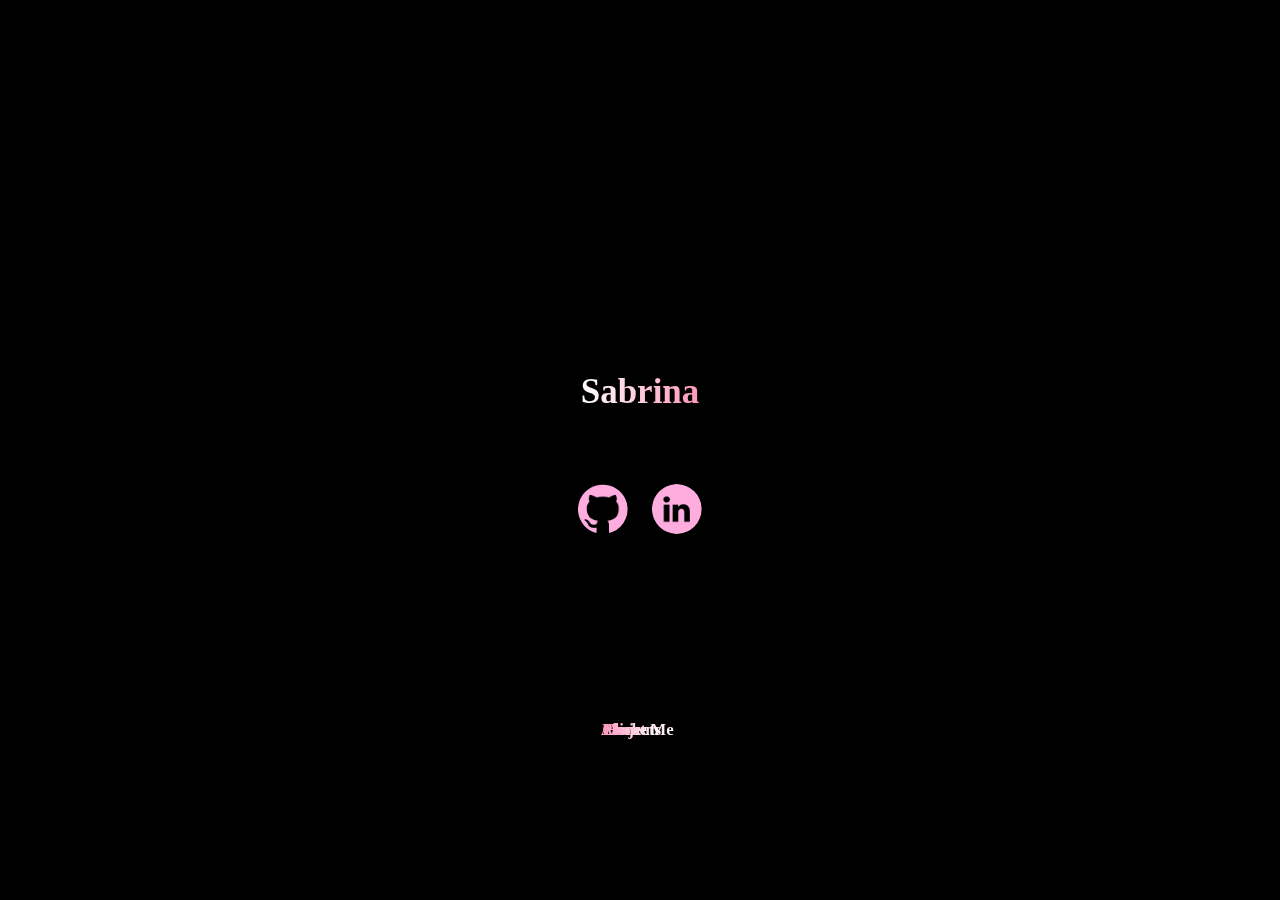
==== index.html @ 97d6c8ec "Update index.html" ====
<!DOCTYPE html>
<html lang="en">
<head>
    <meta charset="UTF-8">
    <meta name="viewport" content="width=device-width, initial-scale=1.0">
    <title>Sabrina Lone - Portfolio</title>
    <link rel="stylesheet" href="style.css">
</head>
<body>
    <div id="container">
        <div id="content">
            <div id="homeScreen">
                <h1 id="h1typing" class="typing"></h1>
                <h2 id="h2typing" class="typing"></h2>
                <h3 id="h3typing" class="typing"></h3>  
                <h4 id="h4typing" class="typing" style="cursor: pointer;"></h4> 
                <div id="social-media">
                    <a href="https://github.com/sabrinalone45"><img src="./img/githubicon.PNG" alt="GitHub"></a>
                    <a href="https://www.linkedin.com/in/sabrina-lone-790a52276/"><img src="./img/linkedinicon.PNG" alt="LinkedIn"></a>
                </div>
            </div>
            <div id="infoScreen" style="display: none;">
                <h2 id="homeButton" class="typing" style="cursor: pointer;">Home</h2>
                <h3 id="aboutMe" class="typing" style="cursor: pointer;">About me</h3>
                <h4 id="projectsMe" class="typing" style="cursor: pointer;">Projects</h4>
                <p>info screen content.</p>
            </div>
        </div>
        <div id="aboutMeScreen" style="display: none;">
            <!-- more about me content will go here soon -->
            <h1>About Me</h1>
        </div>
    </div>
    <div id="projectsMeScreen" style="display: none;">
            <!-- my side projects content -->
            <h1>My projects</h1>
        </div>
    </div>
    <div id="topButtons">
        <h4 id="homeButtonTop" class="topButton typing" style="cursor: pointer;">Home</h4>
        <h4 id="aboutMeTop" class="topButton typing" style="cursor: pointer;">About Me</h4>
        <h4 id="projectsMeTop" class="topButton typing" style="cursor: pointer;">Projects</h4>
    </div>      
    <script src="script.js"></script> 
</body>
</html>
---- style.css ----
* {
    margin: 0;
    padding: 0;
    box-sizing: border-box;
}

body {
    font-family: Arial, sans-serif;
    overflow: hidden;
    background-color: black; /* Ensure the background color remains black */
}

canvas {
    position: absolute;
    top: 0;
    left: 0;
    width: 100%;
    height: 100%;
    background-color: rgb(0, 0, 0);
}

h1 {
    font-family: 'BeVietnam-Regular';
    font-size: 35px;
    position: absolute;
    top: 43.5%;
    left: 50%;
    transform: translate(-50%, -50%);
    background: linear-gradient(to right, hsl(0, 0%, 100%), hwb(338 59% 0%));
    -webkit-background-clip: text;
    -webkit-text-fill-color: transparent;
}

h2,
h3 {
    font-family: 'BeVietnam-Regular';
    font-size: 25px;
    color: white;
    line-height: 1.5;
    white-space: nowrap;
    position: absolute;
    top: 50%;
    left: 50%;
    transform: translate(-50%, -50%);
}

h4 {
    font-family: 'BeVietnam-Regular';
    font-size: 17px;
    position: absolute;
    top: 80%;
    left: 47.5%;
    transform: translate(-50%, -50%);
    background: linear-gradient(to right, hwb(338 59% 0%), hsl(0, 0%, 100%));
    -webkit-background-clip: text;
    -webkit-text-fill-color: transparent;
    cursor: pointer; 
    transition: transform 0.3s ease-in-out, box-shadow 0.3s ease-in-out;
    cursor: pointer;
    transform: translateX(-10%);
}

h4:hover {
    transform: scale(1.2);
    text-shadow: 0 0 20px #ffadd0;
}

#social-media {
    position: absolute;
    top: calc(50% + 34px);
    left: 50%;
    transform: translateX(-50%);
}

#social-media a {
    display: inline-block;
    margin: 0 10px;
}

#social-media img {
    width: 50px;
    height: 50px;
    border-radius: 50%;
    transition: transform 0.3s ease-in-out, box-shadow 0.3s ease-in-out;
    box-shadow: 0 0 0px #ff9bc8;
}

#social-media img:hover {
    transform: scale(1.2);
    box-shadow: 0 0 20px #ffadd0;
}

#homeButton {
    position: absolute;
    transform: translate(-50%, -50%);
    background: linear-gradient(to right, hsl(0, 0%, 100%), hwb(338 59% 0%));
    -webkit-background-clip: text;
    -webkit-text-fill-color: transparent;
    font-size: 25px;
    top: 310px;
    left: 576px;
    transition: transform 0.3s ease-in-out, box-shadow 0.3s ease-in-out;
    cursor: pointer;
    transform: translateX(-50%);
}

#homeButton:hover {
    transform: scale(1.2);
    text-shadow: 0 0 20px #ffadd0;
}

#aboutMe {
    position: absolute;
    font-size: 25px;
    top: 375px;
    left: 576px;
    transition: transform 0.3s ease-in-out, box-shadow 0.3s ease-in-out;
    cursor: pointer;
    transform: translateX(-50%);
}

#aboutMe:hover {
    transform: scale(1.2);
    text-shadow: 0 0 20px #ffadd0;
}

#projectsMe {
    position: absolute;
    font-size: 25px;
    top: 440px;
    left: 576px;
    transition: transform 0.3s ease-in-out, box-shadow 0.3s ease-in-out;
    cursor: pointer;
    transform: translateX(-50%);
}

#projectsMe:hover {
    transform: scale(1.2);
    text-shadow: 0 0 20px #ffadd0;
}
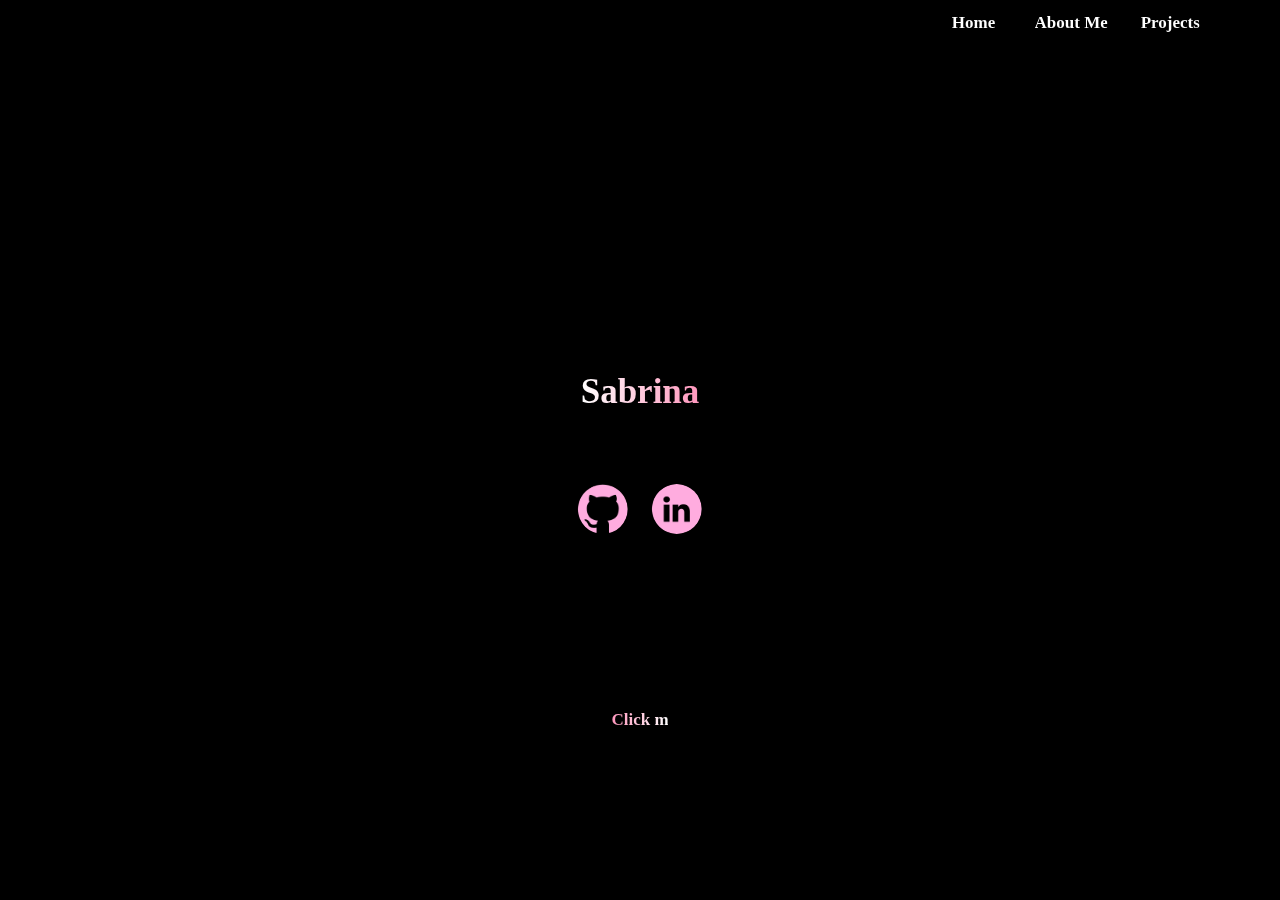
==== commit 1c32fedd: "Update index.html" ====
--- a/index.html
+++ b/index.html
@@ -27,13 +27,66 @@
             </div>
         </div>
         <div id="aboutMeScreen" style="display: none;">
-            <!-- more about me content will go here soon -->
-            <h1>About Me</h1>
+            <div id="unfoldContainer">
+                <div id="textContainer">
+                    <p class="aboutMeHeading">About me</p>
+                    <p class="aboutMeDetails">Hi! My name is Sabrina Lone. I currently live in Long Island, New York where I attend Hofstra University as an undergraduate sophomore
+                        working towards a Bachelor of Science in Computer Science. I plan to graduate in 2026 and I have many plans to advance my coding knowledge and 
+                        make more coding projects. I am open to work and am very interested
+                        in back-end and front-end development regarding websites and softwares. Down below are all my skills!</p>
+            
+                    <div id="boxContainer">
+                        <div class="skill">JavaScript</div>
+                    </div>
+                    <div id="twoboxContainer">
+                        <div class="skill">HTML</div>
+                    </div>
+                    <div id="thirdboxContainer">
+                        <div class="skill">CSS</div>
+                    </div>
+                    <div id="fourboxContainer">
+                        <div class="skill">Python</div>
+                    </div>
+                    <div id="fiveboxContainer">
+                        <div class="skill">C++</div>
+                    </div>
+                    <div id="sixboxContainer">
+                        <div class="skill">VS Code</div>
+                    </div>
+                    <div id="sevenboxContainer">
+                        <div class="skill">Linux</div>
+                    </div>
+                    <div id="eightboxContainer">
+                        <div class="skill">Eclipse</div>
+                    </div>
+                    <div id="nineboxContainer">
+                        <div class="skill">Adobe</div>
+                    </div>
+                </div>
+            </div>
         </div>
-    </div>
-    <div id="projectsMeScreen" style="display: none;">
-            <!-- my side projects content -->
-            <h1>My projects</h1>
+        <div id="projectsMeScreen" style="display: none;">
+            <div class="project-container">
+                <div id="projectsBoxContainer" class="project-details">
+                    <img src="./img/websitephoto.png">
+                    <p class="projectsMeHeading">Portfolio Website</p>
+                    <p class="projectsMeDetails">My own personal portfolio. Developed with JavaScript, HTML, and CSS in Visual Studio Code.</p>
+                <div class="project-links">
+                    <a href="https://github.com/sabrinalone45/portfolio-website"><img src="./img/githubicon.png" style="width: 33px; height: auto;"></a>
+                    <a href="https://sabrinalone45.github.io/portfolio-website/"><img src="./img/world.PNG" style="width: 33px; height: auto;"></a>
+                </div>
+                </div>
+            </div>
+            <div class="project-container">
+                <div id="kittyBoxContainer" class="project-details">
+                    <img src="./img/gamephoto.png">
+                    <p class="projectsMeHeading">Hello Kitty Game</p>
+                    <p class="projectsMeDetails">A fun Super Mario Replica game featuring Hello Kitty characters. Developed using HTML5, Canvas, and JavaScript in Visual Studio Code. (In progress)</p>
+                <div class="project-links">
+                    <a href="https://github.com/sabrinalone45/hello-kitty-mario-replica"><img src="./img/githubicon.png" style="width: 33px; height: auto;"></a>
+                    <a href="https://sabrinalone45.github.io/hello-kitty-mario-replica/"><img src="./img/world.PNG" style="width: 33px; height: auto;"></a>
+                </div>
+            </div>
         </div>
     </div>
     <div id="topButtons">
--- a/style.css
+++ b/style.css
@@ -7,7 +7,7 @@
 body {
     font-family: Arial, sans-serif;
     overflow: hidden;
-    background-color: black; /* Ensure the background color remains black */
+    background-color: black; 
 }
 
 canvas {
@@ -49,19 +49,17 @@
     font-size: 17px;
     position: absolute;
     top: 80%;
-    left: 47.5%;
+    left: 50%;
     transform: translate(-50%, -50%);
     background: linear-gradient(to right, hwb(338 59% 0%), hsl(0, 0%, 100%));
     -webkit-background-clip: text;
     -webkit-text-fill-color: transparent;
     cursor: pointer; 
     transition: transform 0.3s ease-in-out, box-shadow 0.3s ease-in-out;
-    cursor: pointer;
-    transform: translateX(-10%);
 }
 
 h4:hover {
-    transform: scale(1.2);
+    transform: translateX(-50%) scale(1.2); 
     text-shadow: 0 0 20px #ffadd0;
 }
 
@@ -90,51 +88,108 @@
     box-shadow: 0 0 20px #ffadd0;
 }
 
+#homeButton,
+#aboutMe,
+#projectsMe {
+    position: absolute;
+    font-size: 25px;
+    left: 50%; 
+    transform: translateX(-50%); 
+    transition: transform 0.3s ease-in-out, box-shadow 0.3s ease-in-out;
+    cursor: pointer;
+}
+
 #homeButton {
-    position: absolute;
-    transform: translate(-50%, -50%);
-    background: linear-gradient(to right, hsl(0, 0%, 100%), hwb(338 59% 0%));
+    top: 310px;
+    background: linear-gradient(to right, hwb(338 59% 0%), hsl(0, 0%, 100%));
     -webkit-background-clip: text;
     -webkit-text-fill-color: transparent;
-    font-size: 25px;
-    top: 310px;
-    left: 576px;
-    transition: transform 0.3s ease-in-out, box-shadow 0.3s ease-in-out;
-    cursor: pointer;
-    transform: translateX(-50%);
-}
-
-#homeButton:hover {
-    transform: scale(1.2);
-    text-shadow: 0 0 20px #ffadd0;
 }
 
 #aboutMe {
-    position: absolute;
-    font-size: 25px;
     top: 375px;
-    left: 576px;
-    transition: transform 0.3s ease-in-out, box-shadow 0.3s ease-in-out;
-    cursor: pointer;
-    transform: translateX(-50%);
-}
-
-#aboutMe:hover {
-    transform: scale(1.2);
-    text-shadow: 0 0 20px #ffadd0;
 }
 
 #projectsMe {
-    position: absolute;
-    font-size: 25px;
     top: 440px;
-    left: 576px;
-    transition: transform 0.3s ease-in-out, box-shadow 0.3s ease-in-out;
-    cursor: pointer;
-    transform: translateX(-50%);
 }
 
+#homeButton:hover,
+#aboutMe:hover,
 #projectsMe:hover {
-    transform: scale(1.2);
+    transform: translateX(-50%) scale(1.2); 
     text-shadow: 0 0 20px #ffadd0;
 }
+@keyframes fadeInAndSlideIn {
+    0% {
+        opacity: 0;
+        transform: translate(-1px)
+    }
+    100% {
+        opacity: 1;
+    }
+}
+
+#infoScreen #homeButton,
+#infoScreen #aboutMe,
+#infoScreen #projectsMe {
+    opacity: 0; 
+    animation: fadeInAndSlideIn 0.5s ease-in-out forwards;
+}
+#topButtons {
+    position: absolute;
+    top: 23px;
+    left: 74.5%;
+    transform: translateX(-50%);
+    display: flex; 
+    justify-content: center; 
+}
+
+.topButton {
+    font-family: 'BeVietnam-Regular';
+    font-size: 17px;
+    margin: 0 20px; 
+    cursor: pointer;
+    position: relative; 
+}
+
+#aboutMeTop {
+    left: 162px;
+    background: linear-gradient(to right, hwb(0 100% 0%), hsl(0, 0%, 100%));
+    -webkit-background-clip: text;
+    -webkit-text-fill-color: transparent;
+    text-shadow: none;
+}
+
+#homeButtonTop {
+    background: linear-gradient(to right, hwb(0 100% 0%), hsl(0, 0%, 100%));
+    -webkit-background-clip: text;
+    -webkit-text-fill-color: transparent;
+    text-shadow: none;
+}
+
+#projectsMeTop {
+    background: linear-gradient(to right, hwb(0 100% 0%), hsl(0, 0%, 100%));
+    -webkit-background-clip: text;
+    -webkit-text-fill-color: transparent;
+    text-shadow: none;
+}
+
+.topButton.active::after,
+.topButton:hover::after {
+    content: '';
+    position: absolute;
+    left: 0;
+    bottom: -5px;
+    width: 100%;
+    height: 1px;
+    background-color: #ff9bc8;
+}
+
+#homeButtonTop.active,
+#aboutMeTop.active,
+#projectsMeTop.active {
+    background: linear-gradient(to right, hwb(0 100% 0%), hsl(0, 0%, 100%));
+    -webkit-background-clip: text;
+    -webkit-text-fill-color: transparent;
+}
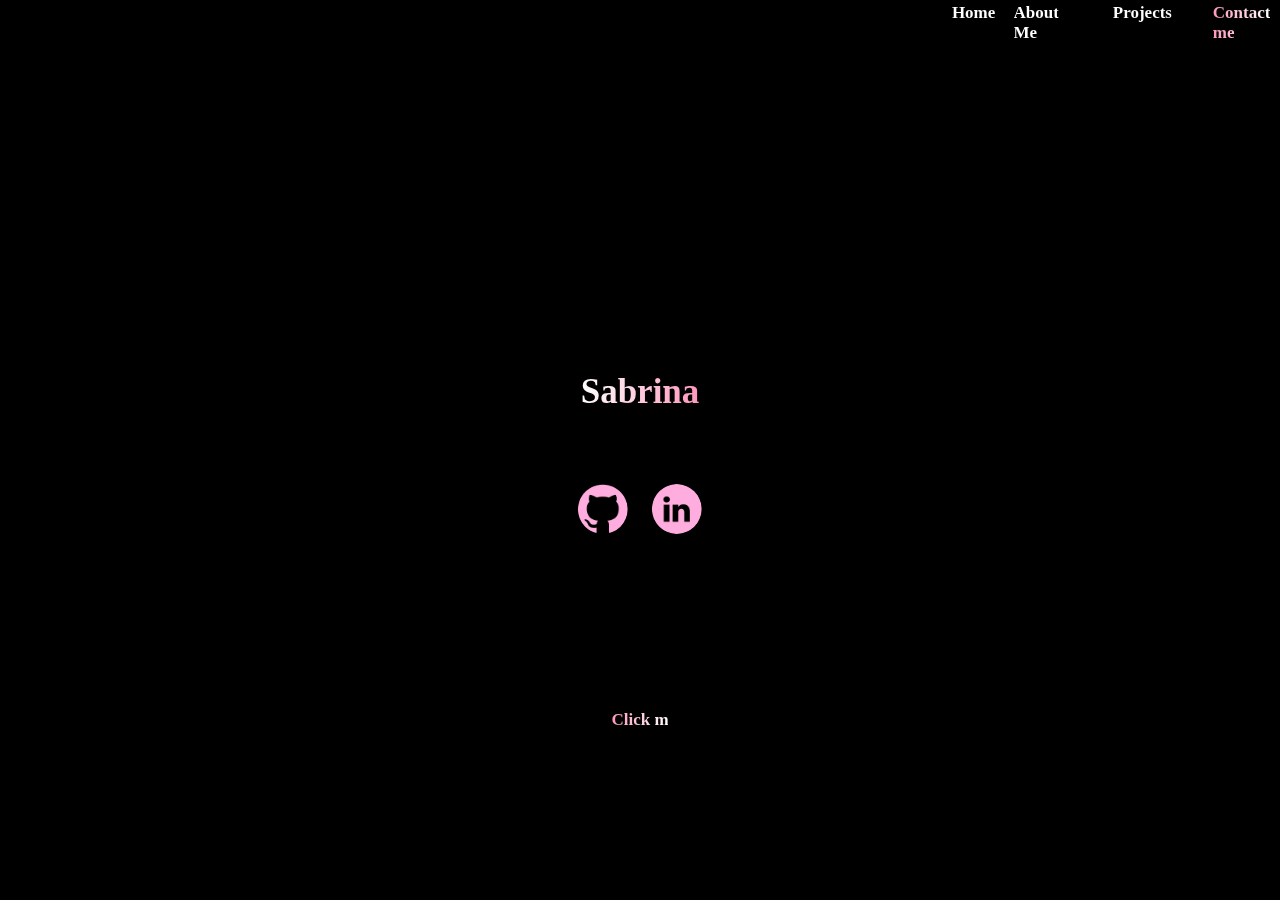
==== commit 7c8a157a: "Update index.html" ====
--- a/index.html
+++ b/index.html
@@ -23,6 +23,7 @@
                 <h2 id="homeButton" class="typing" style="cursor: pointer;">Home</h2>
                 <h3 id="aboutMe" class="typing" style="cursor: pointer;">About me</h3>
                 <h4 id="projectsMe" class="typing" style="cursor: pointer;">Projects</h4>
+                <h5 id="contactMe" class="typing" style="cursor: pointer;">Contact me</h5>
                 <p>info screen content.</p>
             </div>
         </div>
@@ -32,39 +33,48 @@
                     <p class="aboutMeHeading">About me</p>
                     <p class="aboutMeDetails">Hi! My name is Sabrina Lone. I currently live in Long Island, New York where I attend Hofstra University as an undergraduate sophomore
                         working towards a Bachelor of Science in Computer Science. I plan to graduate in 2026 and I have many plans to advance my coding knowledge and 
-                        make more coding projects. I am open to work and am very interested
-                        in back-end and front-end development regarding websites and softwares. Down below are all my skills!</p>
-            
-                    <div id="boxContainer">
-                        <div class="skill">JavaScript</div>
+                        make more coding projects. I am seeking internships and am very interested
+                        in back-end and front-end development. Check out my skills below by pressing
+                    one of the buttons.</p>
+                    <div id="skillsButtonScreen" class="button-screen"></div>
+                    <button id="skillsButton">Skills</button>
+                    <button id="toolsButton">Tools</button>
+                    <div class="skill-container">
+                        <div id="boxContainer">
+                            <div class="skill">JavaScript</div>
+                        </div>
+                        <div id="twoboxContainer">
+                            <div class="skill">HTML</div>
+                        </div>
+                        <div id="thirdboxContainer">
+                            <div class="skill">CSS</div>
+                        </div>
+                        <div id="fourboxContainer">
+                            <div class="skill">Python</div>
+                        </div>
+                        <div id="fiveboxContainer">
+                            <div class="skill">C++</div>
                     </div>
-                    <div id="twoboxContainer">
-                        <div class="skill">HTML</div>
-                    </div>
-                    <div id="thirdboxContainer">
-                        <div class="skill">CSS</div>
-                    </div>
-                    <div id="fourboxContainer">
-                        <div class="skill">Python</div>
-                    </div>
-                    <div id="fiveboxContainer">
-                        <div class="skill">C++</div>
-                    </div>
-                    <div id="sixboxContainer">
-                        <div class="skill">VS Code</div>
-                    </div>
-                    <div id="sevenboxContainer">
-                        <div class="skill">Linux</div>
-                    </div>
-                    <div id="eightboxContainer">
-                        <div class="skill">Eclipse</div>
-                    </div>
-                    <div id="nineboxContainer">
-                        <div class="skill">Adobe</div>
+                    <div id="toolsScreen" class="button-screen"></div>
+                    <div class="tool-container">
+                            <div id="sixboxContainer">
+                                <div class="skill">VS Code</div>
+                            </div>
+                            <div id="sevenboxContainer">
+                                <div class="skill">Linux</div>
+                            </div>
+                            <div id="eightboxContainer">
+                                <div class="skill">Eclipse</div>
+                            </div>
+                            <div id="nineboxContainer">
+                                <div class="skill">GitHub</div>
+                            </div>
+                        </div>
                     </div>
                 </div>
             </div>
         </div>
+    </div>
         <div id="projectsMeScreen" style="display: none;">
             <div class="project-container">
                 <div id="projectsBoxContainer" class="project-details">
@@ -81,7 +91,7 @@
                 <div id="kittyBoxContainer" class="project-details">
                     <img src="./img/gamephoto.png">
                     <p class="projectsMeHeading">Hello Kitty Game</p>
-                    <p class="projectsMeDetails">A fun Super Mario Replica game featuring Hello Kitty characters. Developed using HTML5, Canvas, and JavaScript in Visual Studio Code. (In progress)</p>
+                    <p class="projectsMeDetails">A fun Super Mario Replica game featuring Hello Kitty characters. Developed using HTML5, Canvas, and JavaScript in Visual Studio Code. (In progress).</p>
                 <div class="project-links">
                     <a href="https://github.com/sabrinalone45/hello-kitty-mario-replica"><img src="./img/githubicon.png" style="width: 33px; height: auto;"></a>
                     <a href="https://sabrinalone45.github.io/hello-kitty-mario-replica/"><img src="./img/world.PNG" style="width: 33px; height: auto;"></a>
@@ -93,7 +103,21 @@
         <h4 id="homeButtonTop" class="topButton typing" style="cursor: pointer;">Home</h4>
         <h4 id="aboutMeTop" class="topButton typing" style="cursor: pointer;">About Me</h4>
         <h4 id="projectsMeTop" class="topButton typing" style="cursor: pointer;">Projects</h4>
-    </div>      
+        <h4 id="contactMeTop" class="topButton typing" style="cursor: pointer;">Contact me</h4>
+    </div>    
+    <div id="contactMeScreen" style="display: none;">
+        <h2 id="headingOne">Write me a message!</h2>
+        <form id="contactForm" action="contact.php" method="post">
+            <input type="text" name="name" placeholder="Your Name" required>
+            <input type="email" name="email" placeholder="Your Email" required>
+            <textarea name="message" placeholder="Your Message" required></textarea>
+            <button type="submit" id="sendButton">Send</button>
+        </form>
+    </div>  
+</div>   
+    <footer>
+        <p>&copy; 2024 Sabrina Lone. All rights reserved.</p>
+    </footer>
     <script src="script.js"></script> 
 </body>
 </html>
--- a/style.css
+++ b/style.css
@@ -193,3 +193,315 @@
     -webkit-background-clip: text;
     -webkit-text-fill-color: transparent;
 }
+#unfoldContainer {
+    position: absolute;
+    top: 50%;
+    left: 50%;
+    transform: translate(-50%, -50%);
+    width: 200px;
+    height: 0;
+    background-color: hsl(0, 0%, 15%);
+    animation: unfoldAnimation 1.2s ease-in-out forwards;
+    z-index: 9999;
+    opacity: 0;
+}
+
+
+#textContainer {
+    padding: 20px;
+    font-family: Arial, sans-serif; 
+}
+
+.aboutMeHeading {
+    font-size: 24px; 
+    color:white;
+    font-weight: bold;
+}
+.aboutMeHeading::before {
+    content: ''; 
+    position: absolute;
+    top: 6.8%;
+    left: 140px; 
+    width: 100px; 
+    height: 2px; 
+    background-color: #ff9bc8; 
+    animation: unfoldInnerBoxAnimation 1.2s ease-in-out forwards;
+}
+
+.aboutMeDetails {
+    font-size: 18px; 
+    margin-top: 20px;
+    color:white;
+    line-height: 22px;
+}
+
+@keyframes unfoldAnimation {
+    0% {
+        height: 0;
+        width: 800px;
+        opacity: 0;
+    }
+    100% {
+        height: 500px;
+        width: 800px;
+        opacity: 1;
+    }
+}
+#boxContainer {
+    width: 0px; 
+    height: 80px;  
+    position: absolute;
+    top: 50%;
+    left: 12.7%;
+    transform: translate(-50%, -50%);
+    opacity: 0;
+    animation: unfoldInnerBoxAnimation 1s ease-in-out forwards;
+    animation-delay: 1s; 
+    border: 2px solid #ff9bc8; 
+    border-radius: 10px;
+    background: transparent; 
+}
+.skill {
+    font-size: 16px;
+    color: white;
+    text-align: center;
+    padding-top: 25px;
+    opacity: 0; 
+    animation: fadeInAndSlideIn 0.9s ease forwards, glow 2s ease infinite; 
+    animation-delay: 2.4s; 
+}
+
+@keyframes fadeInAndSlideIn {
+    0% {
+        opacity: 0;
+        transform: translate(-1px);
+    }
+    100% {
+        opacity: 1;
+    }
+}
+
+@keyframes glow {
+    0% {
+        text-shadow: 0 0 0px #ff9bc8;
+    }
+    50% {
+        text-shadow: 0 0 20px #ff9bc8;
+    }
+    100% {
+        text-shadow: 0 0 0px #ff9bc8;
+    }
+}
+#twoboxContainer {
+    width: 0px; 
+    height: 80px; 
+    position: absolute;
+    top: 70%;
+    left: 12.7%;
+    transform: translate(-50%, -50%);
+    opacity: 0;
+    animation: unfoldInnerBoxAnimation 1s ease-in-out forwards;
+    animation-delay: 1s; 
+    border: 2px solid #ff9bc8; 
+    border-radius: 10px;
+    background: transparent; 
+}
+#thirdboxContainer {
+    width: 0px; 
+    height: 80px; 
+    position: absolute;
+    top: 90%;
+    left: 12.7%;
+    transform: translate(-50%, -50%);
+    opacity: 0;
+    animation: unfoldInnerBoxAnimation 1s ease-in-out forwards;
+    animation-delay: 1s; 
+    border: 2px solid #ff9bc8; 
+    border-radius: 10px;
+    background: transparent; 
+}
+#fourboxContainer {
+    width: 0px; 
+    height: 80px;  
+    position: absolute;
+    top: 50%;
+    left: 50%;
+    transform: translate(-50%, -50%);
+    opacity: 0;
+    animation: unfoldInnerBoxAnimation 1s ease-in-out forwards;
+    animation-delay: 1s; 
+    border: 2px solid #ff9bc8; 
+    border-radius: 10px;
+    background: transparent; 
+}
+#fiveboxContainer {
+    width: 0px; 
+    height: 80px; 
+    position: absolute;
+    top: 50%;
+    left: 87.3%;
+    transform: translate(-50%, -50%);
+    opacity: 0;
+    animation: unfoldInnerBoxAnimation 1s ease-in-out forwards;
+    animation-delay: 1s; 
+    border: 2px solid #ff9bc8; 
+    border-radius: 10px;
+    background: transparent; 
+}
+#sixboxContainer {
+    width: 0px; 
+    height: 80px; 
+    position: absolute;
+    top: 70%;
+    left: 50%;
+    transform: translate(-50%, -50%);
+    opacity: 0;
+    animation: unfoldInnerBoxAnimation 1s ease-in-out forwards;
+    animation-delay: 1s; 
+    border: 2px solid #ff9bc8; 
+    border-radius: 10px;
+    background: transparent; 
+}
+#sevenboxContainer {
+    width: 0px; 
+    height: 80px;  
+    position: absolute;
+    top: 70%;
+    left: 87.3%;
+    transform: translate(-50%, -50%);
+    opacity: 0;
+    animation: unfoldInnerBoxAnimation 1s ease-in-out forwards;
+    animation-delay: 1s; 
+    border: 2px solid #ff9bc8; 
+    border-radius: 10px;
+    background: transparent; 
+}
+#eightboxContainer {
+    width: 0px; 
+    height: 80px; 
+    position: absolute;
+    top: 90%;
+    left: 87.3%;
+    transform: translate(-50%, -50%);
+    opacity: 0;
+    animation: unfoldInnerBoxAnimation 1s ease-in-out forwards;
+    animation-delay: 1s; 
+    border: 2px solid #ff9bc8; 
+    border-radius: 10px;
+    background: transparent; 
+}
+#nineboxContainer {
+    width: 0px; 
+    height: 80px; 
+    position: absolute;
+    top: 90%;
+    left: 50%;
+    transform: translate(-50%, -50%);
+    opacity: 0;
+    animation: unfoldInnerBoxAnimation 1s ease-in-out forwards;
+    animation-delay: 1s; 
+    border: 2px solid #ff9bc8; 
+    border-radius: 10px;
+    background: transparent; 
+}
+@keyframes unfoldInnerBoxAnimation {
+    0% {
+        width: 0;
+    }
+    100% {
+        width: 160px; 
+        opacity: 1;
+    }
+}
+#unfoldContainer.active #boxContainer,
+#unfoldContainer.active #twoboxContainer,
+#unfoldContainer.active #thirdboxContainer,
+#unfoldContainer.active #fourboxContainer,
+#unfoldContainer.active #fiveboxContainer,
+#unfoldContainer.active #sixboxContainer,
+#unfoldContainer.active #sevenboxContainer,
+#unfoldContainer.active #eightboxContainer,
+#unfoldContainer.active #nineboxContainer {
+    animation: unfoldInnerBoxAnimation 1s ease-in-out forwards;
+    animation-delay: 0.8s;
+}
+#projectsBoxContainer {
+    width: 400px; 
+    padding: 20px;
+    background-color: #1f1f1f; 
+    border: 2px solid #ff9bc8; 
+    border-radius: 10px;
+    position: absolute;
+    top: 50%; 
+    left: 30%; 
+    transform: translate(-50%, -50%);
+    opacity: 0;
+    animation: fadeInAndSlideInAgain 0.9s ease forwards; 
+    animation-delay: 0.2s; 
+}
+#projectsBoxContainer img {
+    width: 355px; 
+    height: 180px; 
+    margin-right: 20px; 
+}
+#kittyBoxContainer img {
+    width: 355px; 
+    height: 200px; 
+    margin-right: 20px; 
+}
+
+.projectsMeHeading {
+    font-size: 24px;
+    color: white;
+    font-weight: bold;
+}
+
+.projectsMeDetails {
+    font-size: 18px;
+    color: white;
+    margin-top: 10px; 
+    line-height: 1.5;
+}
+
+@keyframes fadeInAndSlideInAgain {
+    0% {
+        opacity: 0;
+        transform: translate(-50%, -50%) scale(0.8);
+    }
+    100% {
+        opacity: 1;
+        transform: translate(-50%, -50%) scale(1);
+    }
+}
+#kittyBoxContainer {
+    width: 400px; 
+    padding: 20px;
+    background-color: #1f1f1f; 
+    border: 2px solid #ff9bc8; 
+    border-radius: 10px;
+    position: absolute;
+    top: 50%; 
+    left: 70%; 
+    transform: translate(-50%, -50%);
+    opacity: 0;
+    animation: fadeInAndSlideInAgain 0.9s ease forwards; 
+    animation-delay: 0.2s; 
+}
+
+.projectsMeHeading {
+    font-size: 24px;
+    color: white;
+    font-weight: bold;
+}
+
+.projectsMeDetails {
+    font-size: 18px;
+    color: white;
+    margin-top: 10px; 
+    line-height: 1.5;
+}
+.project-links {
+    margin-left: -3px; 
+    margin-top: 8px;
+    word-spacing: -13px;
+}
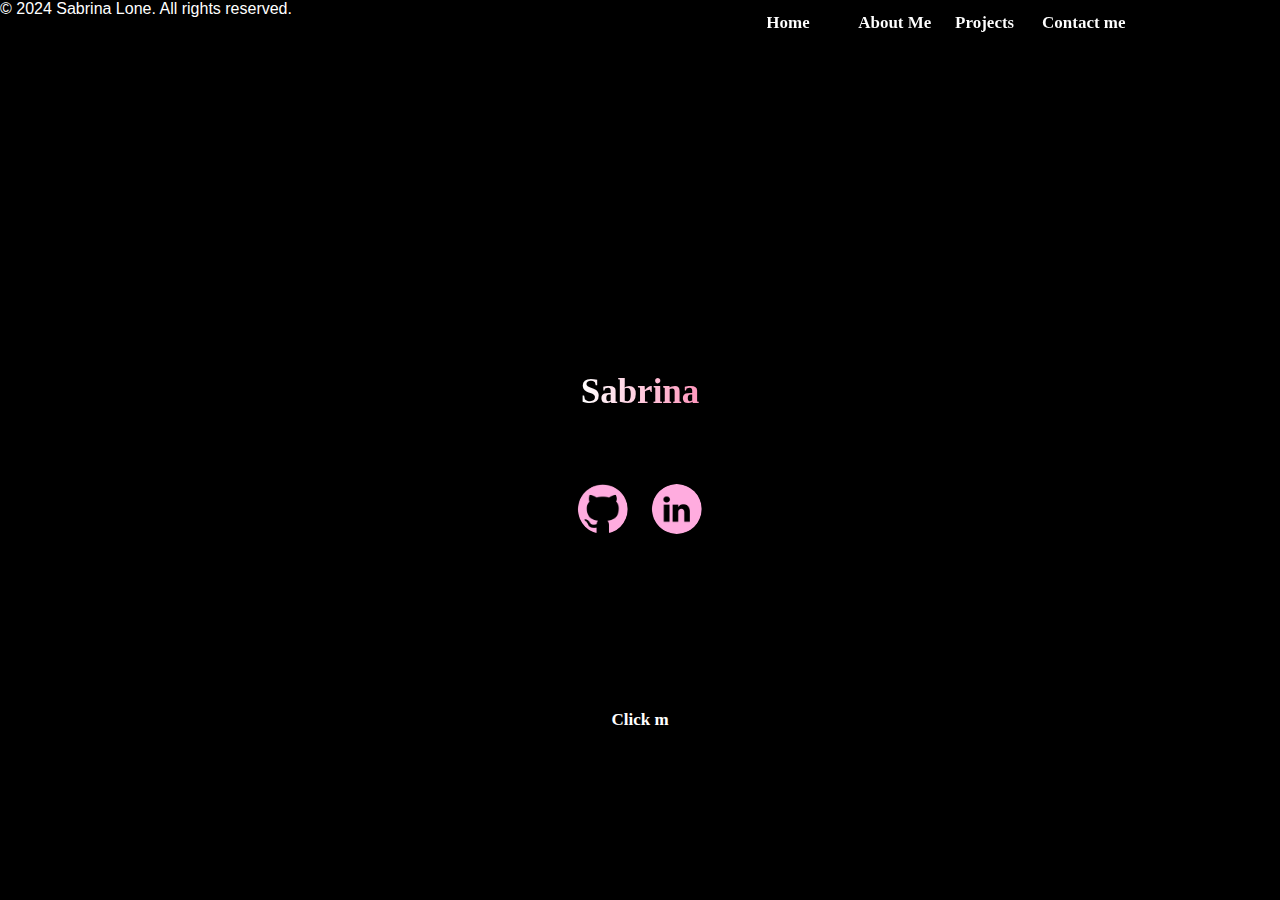
==== commit 335344dc: "Merge pull request #6 from sabrinalone45/main" ====
--- a/index.html
+++ b/index.html
@@ -82,7 +82,7 @@
                     <p class="projectsMeHeading">Portfolio Website</p>
                     <p class="projectsMeDetails">My own personal portfolio. Developed with JavaScript, HTML, and CSS in Visual Studio Code.</p>
                 <div class="project-links">
-                    <a href="https://github.com/sabrinalone45/portfolio-website"><img src="./img/githubicon.png" style="width: 33px; height: auto;"></a>
+                    <a href="https://github.com/sabrinalone45/portfolio-website"><img src="./img/githubicon.PNG" style="width: 33px; height: auto;"></a>
                     <a href="https://sabrinalone45.github.io/portfolio-website/"><img src="./img/world.PNG" style="width: 33px; height: auto;"></a>
                 </div>
                 </div>
@@ -93,7 +93,7 @@
                     <p class="projectsMeHeading">Hello Kitty Game</p>
                     <p class="projectsMeDetails">A fun Super Mario Replica game featuring Hello Kitty characters. Developed using HTML5, Canvas, and JavaScript in Visual Studio Code. (In progress).</p>
                 <div class="project-links">
-                    <a href="https://github.com/sabrinalone45/hello-kitty-mario-replica"><img src="./img/githubicon.png" style="width: 33px; height: auto;"></a>
+                    <a href="https://github.com/sabrinalone45/hello-kitty-mario-replica/tree/main"><img src="./img/githubicon.PNG" style="width: 33px; height: auto;"></a>
                     <a href="https://sabrinalone45.github.io/hello-kitty-mario-replica/"><img src="./img/world.PNG" style="width: 33px; height: auto;"></a>
                 </div>
             </div>
--- a/style.css
+++ b/style.css
@@ -6,7 +6,7 @@
 
 body {
     font-family: Arial, sans-serif;
-    overflow: hidden;
+    overflow: auto;
     background-color: black; 
 }
 
@@ -51,15 +51,13 @@
     top: 80%;
     left: 50%;
     transform: translate(-50%, -50%);
-    background: linear-gradient(to right, hwb(338 59% 0%), hsl(0, 0%, 100%));
-    -webkit-background-clip: text;
-    -webkit-text-fill-color: transparent;
+    color: white;
     cursor: pointer; 
-    transition: transform 0.3s ease-in-out, box-shadow 0.3s ease-in-out;
+    transition: background-color 0.3s ease-in-out;
 }
 
 h4:hover {
-    transform: translateX(-50%) scale(1.2); 
+    color: #ff9ee2;
     text-shadow: 0 0 20px #ffadd0;
 }
 
@@ -90,34 +88,40 @@
 
 #homeButton,
 #aboutMe,
-#projectsMe {
-    position: absolute;
+#projectsMe,
+#contactMe {
+    font-family: 'BeVietnam-Regular';
+    position: absolute;
+    color: white;
     font-size: 25px;
     left: 50%; 
     transform: translateX(-50%); 
     transition: transform 0.3s ease-in-out, box-shadow 0.3s ease-in-out;
     cursor: pointer;
+    animation: fadeInAndSlideIn 0.5s ease-in-out forwards;
 }
 
 #homeButton {
-    top: 310px;
-    background: linear-gradient(to right, hwb(338 59% 0%), hsl(0, 0%, 100%));
-    -webkit-background-clip: text;
-    -webkit-text-fill-color: transparent;
+    top: 290px;
 }
 
 #aboutMe {
-    top: 375px;
+    top: 350px;
 }
 
 #projectsMe {
-    top: 440px;
+    top: 420px;
+}
+#contactMe {
+    top: 490px;
 }
 
 #homeButton:hover,
 #aboutMe:hover,
-#projectsMe:hover {
+#projectsMe:hover,
+#contactMe:hover {
     transform: translateX(-50%) scale(1.2); 
+    color: #ff9ee2;
     text-shadow: 0 0 20px #ffadd0;
 }
 @keyframes fadeInAndSlideIn {
@@ -139,7 +143,7 @@
 #topButtons {
     position: absolute;
     top: 23px;
-    left: 74.5%;
+    left: 60%;
     transform: translateX(-50%);
     display: flex; 
     justify-content: center; 
@@ -154,7 +158,7 @@
 }
 
 #aboutMeTop {
-    left: 162px;
+    left: 233px;
     background: linear-gradient(to right, hwb(0 100% 0%), hsl(0, 0%, 100%));
     -webkit-background-clip: text;
     -webkit-text-fill-color: transparent;
@@ -169,6 +173,12 @@
 }
 
 #projectsMeTop {
+    background: linear-gradient(to right, hwb(0 100% 0%), hsl(0, 0%, 100%));
+    -webkit-background-clip: text;
+    -webkit-text-fill-color: transparent;
+    text-shadow: none;
+}
+#contactMeTop {
     background: linear-gradient(to right, hwb(0 100% 0%), hsl(0, 0%, 100%));
     -webkit-background-clip: text;
     -webkit-text-fill-color: transparent;
@@ -195,15 +205,16 @@
 }
 #unfoldContainer {
     position: absolute;
-    top: 50%;
-    left: 50%;
-    transform: translate(-50%, -50%);
-    width: 200px;
+    top: 30%;
+    left: 50%;
+    transform: translate(-50%, -50%);
+    width: 800px;
     height: 0;
     background-color: hsl(0, 0%, 15%);
     animation: unfoldAnimation 1.2s ease-in-out forwards;
     z-index: 9999;
     opacity: 0;
+    border-radius: 8px;
 }
 
 
@@ -220,7 +231,7 @@
 .aboutMeHeading::before {
     content: ''; 
     position: absolute;
-    top: 6.8%;
+    top: 17%;
     left: 140px; 
     width: 100px; 
     height: 2px; 
@@ -230,7 +241,7 @@
 
 .aboutMeDetails {
     font-size: 18px; 
-    margin-top: 20px;
+    margin-top: 10px;
     color:white;
     line-height: 22px;
 }
@@ -242,7 +253,7 @@
         opacity: 0;
     }
     100% {
-        height: 500px;
+        height: 200px;
         width: 800px;
         opacity: 1;
     }
@@ -251,15 +262,15 @@
     width: 0px; 
     height: 80px;  
     position: absolute;
-    top: 50%;
-    left: 12.7%;
-    transform: translate(-50%, -50%);
-    opacity: 0;
-    animation: unfoldInnerBoxAnimation 1s ease-in-out forwards;
-    animation-delay: 1s; 
-    border: 2px solid #ff9bc8; 
-    border-radius: 10px;
-    background: transparent; 
+    top: 150%;
+    left: 9.7%;
+    transform: translate(-50%, -50%);
+    opacity: 0;
+    animation: unfoldInnerBoxAnimation 1s ease-in-out forwards;
+    animation-delay: 1s; 
+    border: 2px solid #ff9bc8; 
+    border-radius: 10px;
+    background-color: #1f1f1f; 
 }
 .skill {
     font-size: 16px;
@@ -296,49 +307,49 @@
     width: 0px; 
     height: 80px; 
     position: absolute;
-    top: 70%;
-    left: 12.7%;
-    transform: translate(-50%, -50%);
-    opacity: 0;
-    animation: unfoldInnerBoxAnimation 1s ease-in-out forwards;
-    animation-delay: 1s; 
-    border: 2px solid #ff9bc8; 
-    border-radius: 10px;
-    background: transparent; 
+    top: 200%;
+    left: 9.7%;
+    transform: translate(-50%, -50%);
+    opacity: 0;
+    animation: unfoldInnerBoxAnimation 1s ease-in-out forwards;
+    animation-delay: 1s; 
+    border: 2px solid #ff9bc8; 
+    border-radius: 10px;
+    background-color: #1f1f1f;  
 }
 #thirdboxContainer {
     width: 0px; 
     height: 80px; 
     position: absolute;
-    top: 90%;
-    left: 12.7%;
-    transform: translate(-50%, -50%);
-    opacity: 0;
-    animation: unfoldInnerBoxAnimation 1s ease-in-out forwards;
-    animation-delay: 1s; 
-    border: 2px solid #ff9bc8; 
-    border-radius: 10px;
-    background: transparent; 
+    top: 250%;
+    left: 9.7%;
+    transform: translate(-50%, -50%);
+    opacity: 0;
+    animation: unfoldInnerBoxAnimation 1s ease-in-out forwards;
+    animation-delay: 1s; 
+    border: 2px solid #ff9bc8; 
+    border-radius: 10px;
+    background-color: #1f1f1f;  
 }
 #fourboxContainer {
     width: 0px; 
     height: 80px;  
     position: absolute;
-    top: 50%;
-    left: 50%;
-    transform: translate(-50%, -50%);
-    opacity: 0;
-    animation: unfoldInnerBoxAnimation 1s ease-in-out forwards;
-    animation-delay: 1s; 
-    border: 2px solid #ff9bc8; 
-    border-radius: 10px;
-    background: transparent; 
+    top: 150%;
+    left: 50%;
+    transform: translate(-50%, -50%);
+    opacity: 0;
+    animation: unfoldInnerBoxAnimation 1s ease-in-out forwards;
+    animation-delay: 1s; 
+    border: 2px solid #ff9bc8; 
+    border-radius: 10px;
+    background-color: #1f1f1f; 
 }
 #fiveboxContainer {
     width: 0px; 
     height: 80px; 
     position: absolute;
-    top: 50%;
+    top: 150%;
     left: 87.3%;
     transform: translate(-50%, -50%);
     opacity: 0;
@@ -346,27 +357,41 @@
     animation-delay: 1s; 
     border: 2px solid #ff9bc8; 
     border-radius: 10px;
-    background: transparent; 
+    background-color: #1f1f1f;  
 }
 #sixboxContainer {
     width: 0px; 
+    height: 80px;  
+    position: absolute;
+    top: 200%;
+    left: 50%;
+    transform: translate(-50%, -50%);
+    opacity: 0;
+    animation: unfoldInnerBoxAnimation 1s ease-in-out forwards;
+    animation-delay: 1s; 
+    border: 2px solid #ff9bc8;
+    border-radius: 10px;
+    background-color: #1f1f1f;  
+}
+#sevenboxContainer {
+    width: 0px; 
+    height: 80px;  
+    position: absolute;
+    top: 200%;
+    left: 87.3%;
+    transform: translate(-50%, -50%);
+    opacity: 0;
+    animation: unfoldInnerBoxAnimation 1s ease-in-out forwards;
+    animation-delay: 1s; 
+    border: 2px solid #ff9bc8; 
+    border-radius: 10px;
+    background-color: #1f1f1f;  
+}
+#eightboxContainer {
+    width: 0px; 
     height: 80px; 
     position: absolute;
-    top: 70%;
-    left: 50%;
-    transform: translate(-50%, -50%);
-    opacity: 0;
-    animation: unfoldInnerBoxAnimation 1s ease-in-out forwards;
-    animation-delay: 1s; 
-    border: 2px solid #ff9bc8; 
-    border-radius: 10px;
-    background: transparent; 
-}
-#sevenboxContainer {
-    width: 0px; 
-    height: 80px;  
-    position: absolute;
-    top: 70%;
+    top: 250%;
     left: 87.3%;
     transform: translate(-50%, -50%);
     opacity: 0;
@@ -374,35 +399,36 @@
     animation-delay: 1s; 
     border: 2px solid #ff9bc8; 
     border-radius: 10px;
-    background: transparent; 
-}
-#eightboxContainer {
+    background-color: #1f1f1f;  
+}
+#nineboxContainer {
     width: 0px; 
     height: 80px; 
     position: absolute;
-    top: 90%;
-    left: 87.3%;
-    transform: translate(-50%, -50%);
-    opacity: 0;
-    animation: unfoldInnerBoxAnimation 1s ease-in-out forwards;
-    animation-delay: 1s; 
-    border: 2px solid #ff9bc8; 
-    border-radius: 10px;
-    background: transparent; 
-}
-#nineboxContainer {
-    width: 0px; 
-    height: 80px; 
-    position: absolute;
-    top: 90%;
-    left: 50%;
-    transform: translate(-50%, -50%);
-    opacity: 0;
-    animation: unfoldInnerBoxAnimation 1s ease-in-out forwards;
-    animation-delay: 1s; 
-    border: 2px solid #ff9bc8; 
-    border-radius: 10px;
-    background: transparent; 
+    top: 250%;
+    left: 50%;
+    transform: translate(-50%, -50%);
+    opacity: 0;
+    animation: unfoldInnerBoxAnimation 1s ease-in-out forwards;
+    animation-delay: 1s; 
+    border: 2px solid #ff9bc8; 
+    border-radius: 10px;
+    background-color: #1f1f1f;  
+}
+#sixboxContainer .skill {
+    color: hsl(188, 100%, 50%); 
+}
+
+#sevenboxContainer .skill {
+    color: #a8a8ff; 
+}
+
+#eightboxContainer .skill {
+    color: #ffcc00; 
+}
+
+#nineboxContainer .skill {
+    color: #9d00ff; 
 }
 @keyframes unfoldInnerBoxAnimation {
     0% {
@@ -423,7 +449,6 @@
 #unfoldContainer.active #eightboxContainer,
 #unfoldContainer.active #nineboxContainer {
     animation: unfoldInnerBoxAnimation 1s ease-in-out forwards;
-    animation-delay: 0.8s;
 }
 #projectsBoxContainer {
     width: 400px; 
@@ -433,7 +458,7 @@
     border-radius: 10px;
     position: absolute;
     top: 50%; 
-    left: 30%; 
+    left: 50%; 
     transform: translate(-50%, -50%);
     opacity: 0;
     animation: fadeInAndSlideInAgain 0.9s ease forwards; 
@@ -480,8 +505,8 @@
     border: 2px solid #ff9bc8; 
     border-radius: 10px;
     position: absolute;
-    top: 50%; 
-    left: 70%; 
+    top: 115%; 
+    left: 50%; 
     transform: translate(-50%, -50%);
     opacity: 0;
     animation: fadeInAndSlideInAgain 0.9s ease forwards; 
@@ -505,3 +530,85 @@
     margin-top: 8px;
     word-spacing: -13px;
 }
+.projectsMeScreen {
+    overflow-y: auto;
+    height: 100vh;
+}
+#contactMeScreen {
+    display: none;
+    position: absolute;
+    animation: fadeInAndSlideInAgain 0.9s ease forwards; 
+    top: 50%;
+    left: 50%;
+    transform: translate(-50%, -50%);
+    background-color: #ffffff;
+    padding: 20px;
+    border-radius: 10px;
+    box-shadow: 0 0 10px rgba(0, 0, 0, 0.1);
+}
+
+#contactForm {
+    text-align: center;
+}
+
+.form-group {
+    margin-bottom: 20px;
+}
+
+label {
+    display: block;
+    margin-bottom: 5px;
+}
+
+input[type="text"],
+input[type="email"],
+textarea {
+    width: 100%;
+    padding: 10px;
+    border: 1px solid #ccc;
+    border-radius: 5px;
+    font-family: Arial, sans-serif; 
+}
+
+button {
+    padding: 10px 20px;
+    background-color:  #ff9ee2;
+    color: #fff;
+    border: none;
+    border-radius: 5px;
+    margin-top: 10px;
+    cursor: pointer;
+}
+
+button:hover {
+    background-color:  #1f1f1f;
+}
+#headingOne {
+    color: white;
+    top: -10%;
+    left: 21.6%;
+}
+#headingOne:hover {
+    color: #ff9ee2;
+}
+#skillsButton {
+    background-color: grey;
+    margin-top: 22px;
+    margin-left: -20px;
+    cursor: pointer;
+}
+#skillsButton:hover {
+    background-color: #ff9ee2;
+}
+#toolsButton {
+    background-color: grey;
+    margin-top: 22px;
+    margin-left: -1px;
+    cursor: pointer;
+}
+#toolsButton:hover {
+    background-color: #ff9ee2;
+}
+footer p {
+    color: white; 
+}
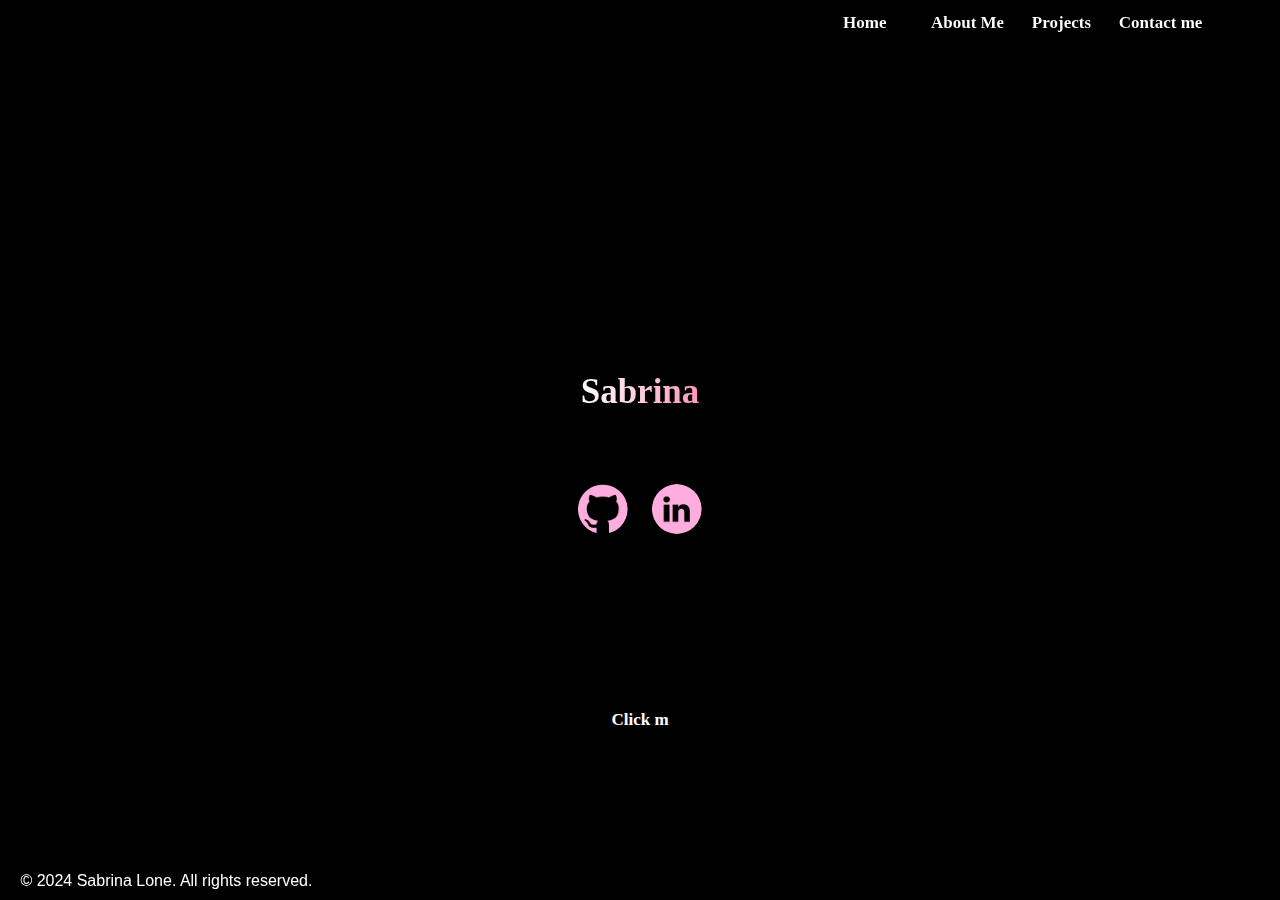
==== commit f58489db: "Update index.html" ====
--- a/index.html
+++ b/index.html
@@ -93,7 +93,7 @@
                     <p class="projectsMeHeading">Hello Kitty Game</p>
                     <p class="projectsMeDetails">A fun Super Mario Replica game featuring Hello Kitty characters. Developed using HTML5, Canvas, and JavaScript in Visual Studio Code. (In progress).</p>
                 <div class="project-links">
-                    <a href="https://github.com/sabrinalone45/hello-kitty-mario-replica/tree/main"><img src="./img/githubicon.PNG" style="width: 33px; height: auto;"></a>
+                    <a href="https://github.com/sabrinalone45/hello-kitty-mario-replica"><img src="./img/githubicon.PNG" style="width: 33px; height: auto;"></a>
                     <a href="https://sabrinalone45.github.io/hello-kitty-mario-replica/"><img src="./img/world.PNG" style="width: 33px; height: auto;"></a>
                 </div>
             </div>
@@ -107,17 +107,36 @@
     </div>    
     <div id="contactMeScreen" style="display: none;">
         <h2 id="headingOne">Write me a message!</h2>
-        <form id="contactForm" action="contact.php" method="post">
-            <input type="text" name="name" placeholder="Your Name" required>
-            <input type="email" name="email" placeholder="Your Email" required>
-            <textarea name="message" placeholder="Your Message" required></textarea>
+        <form id="contactForm" name="submit-to-google-sheet">
+            <input type="text" name="Name" placeholder="Your Name" required>
+            <input type="email" name="Email" placeholder="Your Email" required>
+            <textarea name="Message" placeholder="Your Message" required></textarea>
             <button type="submit" id="sendButton">Send</button>
         </form>
+        <span id="msg"></span>
     </div>  
 </div>   
     <footer>
         <p>&copy; 2024 Sabrina Lone. All rights reserved.</p>
     </footer>
     <script src="script.js"></script> 
+    <script>
+        const scriptURL = 'https://script.google.com/macros/s/AKfycbyerzzq6S8VXfp0zjTNaLnlPqvBa_k3LPH7tuwK0N_xqQcurAhciL7_NA-jritUPAnM/exec'
+        const form = document.forms['submit-to-google-sheet']
+        const msg = document.getElementById("msg")
+      
+        form.addEventListener('submit', e => {
+          e.preventDefault()
+          fetch(scriptURL, { method: 'POST', body: new FormData(form)})
+            .then(response => {
+                msg.innerHTML = "Message sent!"
+                setTimeout(function(){
+                    msg.innerHTML = ""
+                },5000)
+                form.reset()
+            })
+            .catch(error => console.error('Error!', error.message))
+        })
+      </script>
 </body>
 </html>
--- a/style.css
+++ b/style.css
@@ -143,7 +143,7 @@
 #topButtons {
     position: absolute;
     top: 23px;
-    left: 60%;
+    margin-left: 66%;
     transform: translateX(-50%);
     display: flex; 
     justify-content: center; 
@@ -158,7 +158,7 @@
 }
 
 #aboutMeTop {
-    left: 233px;
+    left: 229px;
     background: linear-gradient(to right, hwb(0 100% 0%), hsl(0, 0%, 100%));
     -webkit-background-clip: text;
     -webkit-text-fill-color: transparent;
@@ -591,6 +591,10 @@
 #headingOne:hover {
     color: #ff9ee2;
 }
+#msg {
+    color: #00be00;
+    display: block;
+}
 #skillsButton {
     background-color: grey;
     margin-top: 22px;
@@ -609,6 +613,13 @@
 #toolsButton:hover {
     background-color: #ff9ee2;
 }
-footer p {
-    color: white; 
-}
+footer {
+    position: fixed;
+    bottom: 0;
+    margin-left: -37%;
+    width: 100%;
+    color: white;
+    background-color: transparent;
+    padding: 10px 0;
+    text-align: center;
+}
